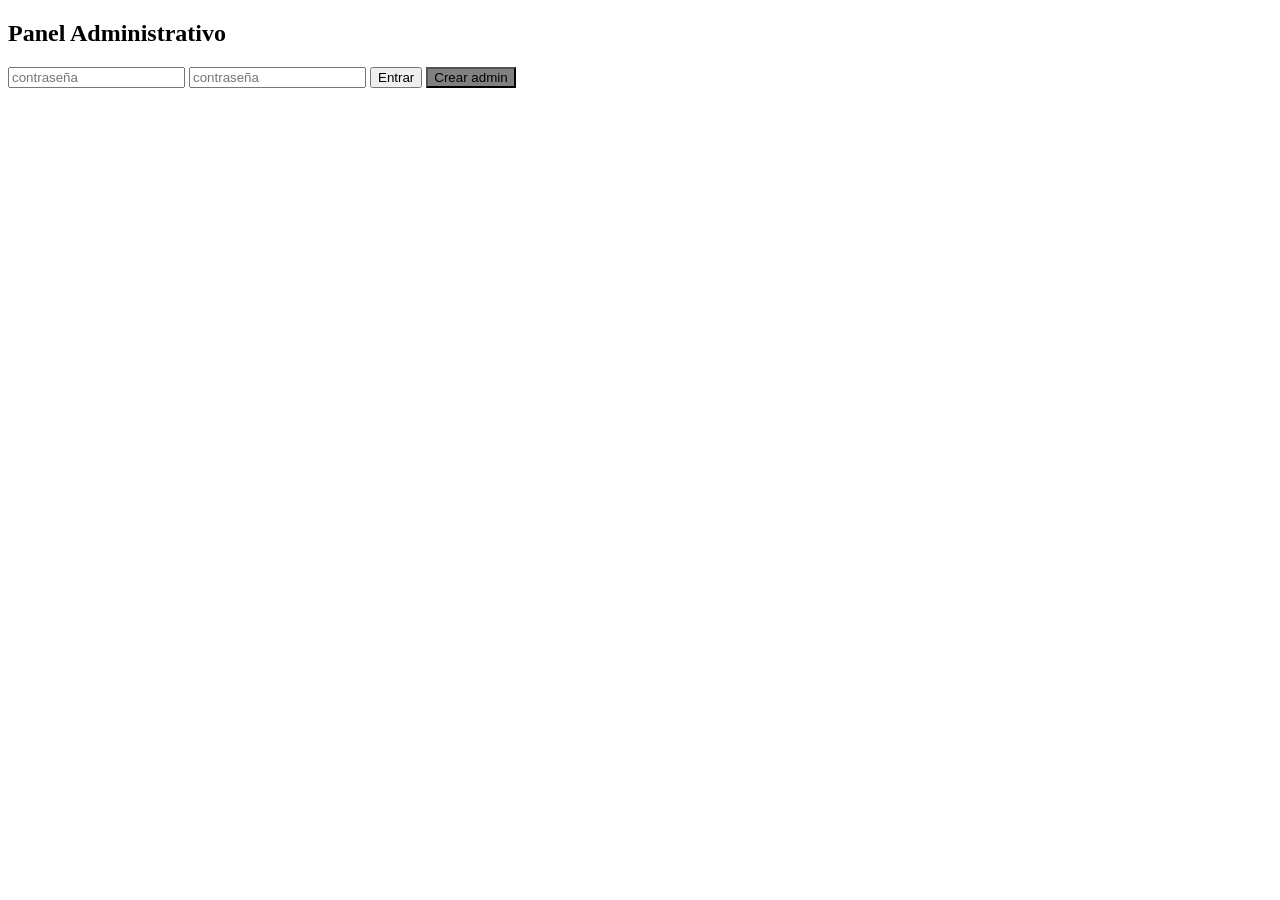
==== frontend/login.html @ 043e1847 "Add files via upload" ====
<!DOCTYPE html>
<html lang="es">
<head>
    <meta charset="utf-8" />
    <title> Inmobilaria - Acceso admin</title>
    <link rel="stylesheet" href="css/style.css" />
</head>
<body>
    <div class="contenedor-login">
        <h2 >Panel Administrativo</h2>
        <form id="formulario-login">
            <input type="text" id="usuario" placeholder="contraseña" required />
            <input type="password" id="usuario" placeholder="contraseña" required />
            <button type="submit">Entrar</button>
            <button type="button" id="btn-registrar" style="background-color: gray">Crear admin</button>
        </form> 
        <p id="mensaje-error" style="color: red;"></p>
    </div>
    <script src="js/login.js"></script>
</body>
</html>
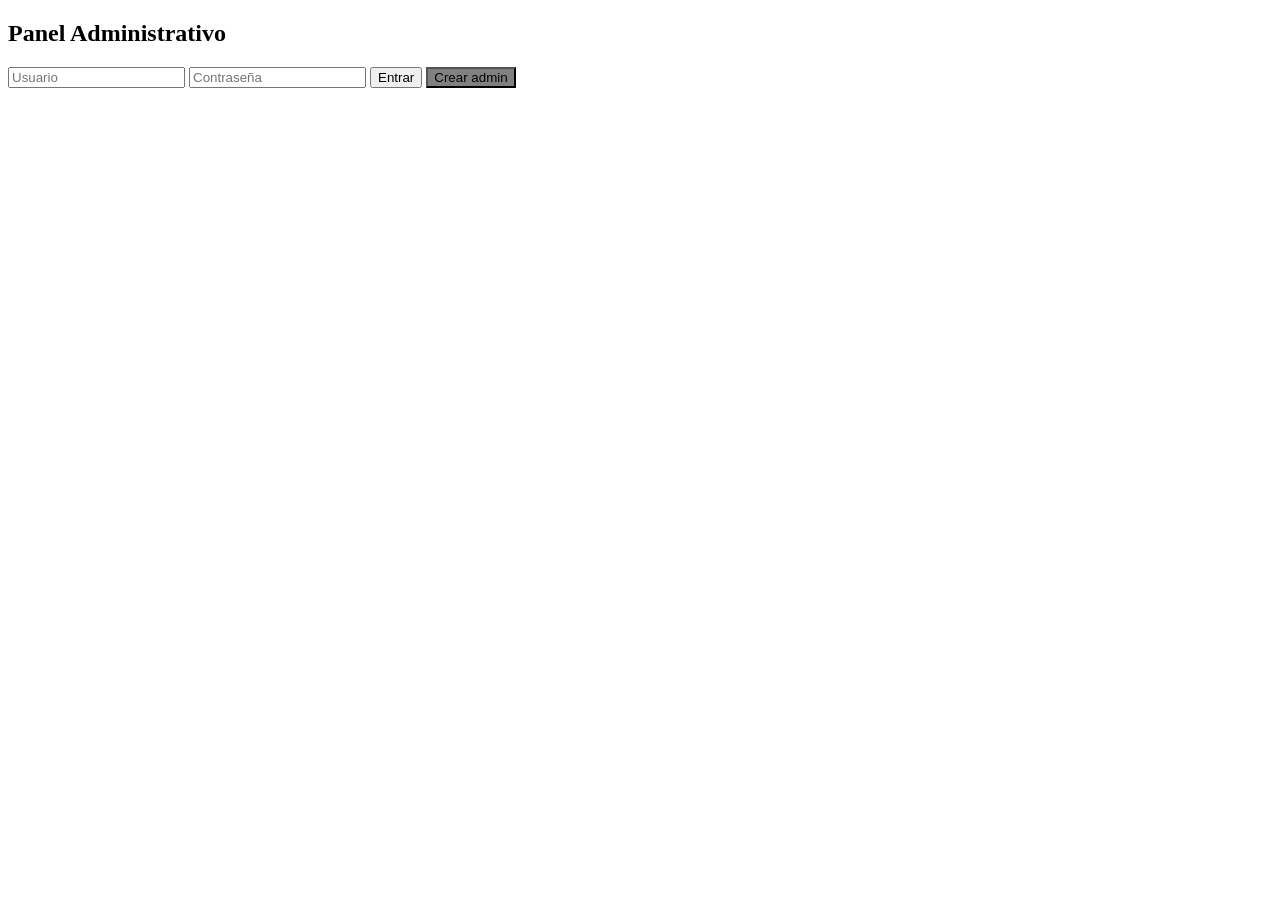
==== commit 66ed92b9: "Add files via upload" ====
--- a/frontend/login.html
+++ b/frontend/login.html
@@ -3,19 +3,19 @@
 <head>
     <meta charset="utf-8" />
     <title> Inmobilaria - Acceso admin</title>
-    <link rel="stylesheet" href="css/style.css" />
+    <link rel="stylesheet" href="./css/style.css">
 </head>
 <body>
     <div class="contenedor-login">
         <h2 >Panel Administrativo</h2>
         <form id="formulario-login">
-            <input type="text" id="usuario" placeholder="contraseña" required />
-            <input type="password" id="usuario" placeholder="contraseña" required />
+            <input type="text" id="usuario" placeholder="Usuario" required />
+            <input type="password" id="password" placeholder="Contraseña" required />
             <button type="submit">Entrar</button>
             <button type="button" id="btn-registrar" style="background-color: gray">Crear admin</button>
         </form> 
         <p id="mensaje-error" style="color: red;"></p>
     </div>
-    <script src="js/login.js"></script>
+    <script src="./js/login.js"></script>
 </body>
 </html>
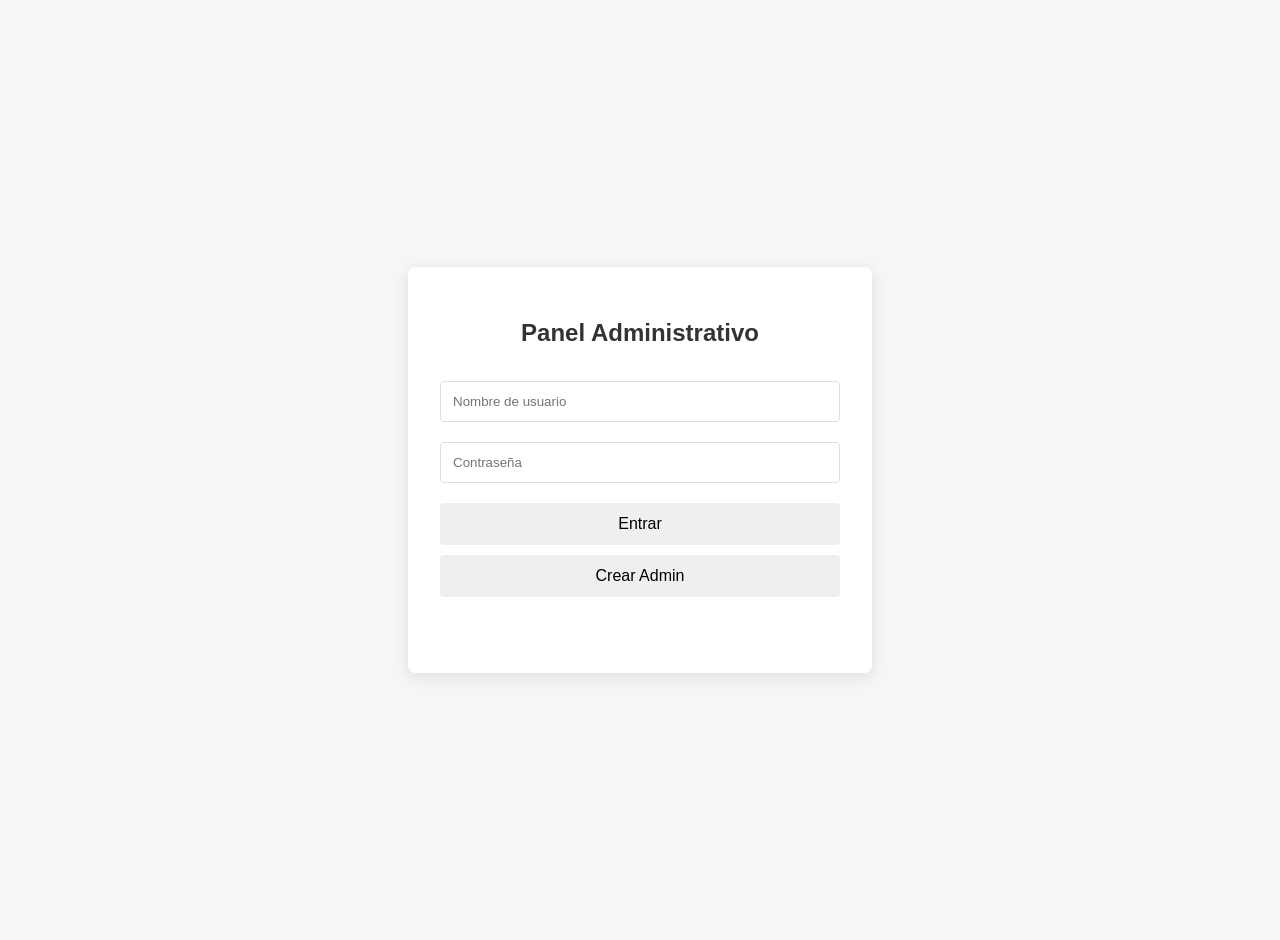
==== commit 83c6ddd7: "Add files via upload" ====
--- a/frontend/login.html
+++ b/frontend/login.html
@@ -3,19 +3,23 @@
 <head>
     <meta charset="utf-8" />
     <title> Inmobilaria - Acceso admin</title>
-    <link rel="stylesheet" href="./css/style.css">
+    <link rel="stylesheet" href="./css/styles.css">
 </head>
 <body>
     <div class="contenedor-login">
-        <h2 >Panel Administrativo</h2>
-        <form id="formulario-login">
-            <input type="text" id="usuario" placeholder="Usuario" required />
-            <input type="password" id="password" placeholder="Contraseña" required />
-            <button type="submit">Entrar</button>
-            <button type="button" id="btn-registrar" style="background-color: gray">Crear admin</button>
-        </form> 
-        <p id="mensaje-error" style="color: red;"></p>
+        <h2>Panel Administrativo</h2>
+
+        <!-- Importante: IDs iguales a tu login.js -->
+        <input type="text" id="usuario" placeholder="Nombre de usuario" required>
+        <input type="password" id="password" placeholder="Contraseña" required>
+
+        <button id="btnEntrar">Entrar</button>
+        <button id="btnRegistrar">Crear Admin</button>
+
+        <p id="mensaje-error"></p>
     </div>
+
+    <!-- Asegúrate de que la ruta tenga el punto al principio -->
     <script src="./js/login.js"></script>
 </body>
 </html>
--- a/frontend/css/styles.css
+++ b/frontend/css/styles.css
@@ -0,0 +1,153 @@
+/* Configuración básica */
+body {
+    font-family: 'Segoe UI', Tahoma, Geneva, Verdana, sans-serif;
+    background-color: #f4f7f6;
+    margin: 0;
+    padding: 20px;
+    color: #333;
+}
+
+header {
+    text-align: center;
+    padding: 20px 0;
+    color: #2c3e50;
+}
+
+/* El contenedor que organiza las tarjetas */
+.grid-inmuebles {
+    display: grid;
+    grid-template-columns: repeat(auto-fill, minmax(300px, 1fr));
+    gap: 25px;
+    padding: 20px;
+}
+
+/* El diseño de la tarjeta de cada casa */
+.tarjeta {
+    background: white;
+    border-radius: 15px;
+    overflow: hidden;
+    box-shadow: 0 4px 15px rgba(0,0,0,0.1);
+    transition: transform 0.3s ease;
+}
+
+    .tarjeta:hover {
+        transform: translateY(-10px); /* Se levanta un poco al pasar el mouse */
+    }
+
+    .tarjeta img {
+        width: 100%;
+        height: 200px;
+        object-fit: cover; /* Para que la foto no se estire feo */
+    }
+
+    .tarjeta h3 {
+        margin: 15px;
+        color: #2c3e50;
+    }
+
+    .tarjeta p {
+        margin: 0 15px 10px 15px;
+        font-size: 0.95em;
+        color: #666;
+    }
+
+    .tarjeta strong {
+        color: #27ae60; /* El precio saldrá en verde */
+        font-size: 1.2em;
+    }
+
+.filtros {
+    margin: 20px 0;
+    display: flex;
+    justify-content: center;
+    gap: 10px;
+}
+
+    .filtros button {
+        padding: 10px 20px;
+        border-radius: 20px;
+        border: 2px solid #27ae60;
+        background: white;
+        color: #27ae60;
+        cursor: pointer;
+        font-weight: bold;
+    }
+
+        .filtros button:hover {
+            background: #27ae60;
+            color: white;
+        }
+
+/* Estilos generales */
+body {
+    font-family: 'Segoe UI', Tahoma, Geneva, Verdana, sans-serif;
+    background-color: #f4f7f6;
+    display: flex;
+    justify-content: center;
+    align-items: center;
+    height: 100vh;
+    margin: 0;
+}
+
+/* Contenedor principal */
+.contenedor-login {
+    background: white;
+    padding: 2rem;
+    border-radius: 8px;
+    box-shadow: 0 4px 15px rgba(0, 0, 0, 0.1);
+    width: 100%;
+    max-width: 400px;
+    text-align: center;
+}
+
+    .contenedor-login h2 {
+        color: #333;
+        margin-bottom: 1.5rem;
+    }
+
+/* Inputs */
+input {
+    width: 100%;
+    padding: 12px;
+    margin: 10px 0;
+    border: 1px solid #ddd;
+    border-radius: 4px;
+    box-sizing: border-box; /* Importante para el ancho */
+}
+
+/* Botones */
+button {
+    width: 100%;
+    padding: 12px;
+    border: none;
+    border-radius: 4px;
+    cursor: pointer;
+    font-size: 16px;
+    transition: 0.3s;
+    margin-top: 10px;
+}
+
+#formulario-login button[type="submit"] {
+    background-color: #28a745;
+    color: white;
+}
+
+    #formulario-login button[type="submit"]:hover {
+        background-color: #218838;
+    }
+
+#btn-registrar {
+    background-color: #6c757d;
+    color: white;
+}
+
+    #btn-registrar:hover {
+        background-color: #5a6268;
+    }
+
+/* Mensajes de error */
+#mensaje-error {
+    font-size: 14px;
+    margin-top: 10px;
+    min-height: 20px;
+}
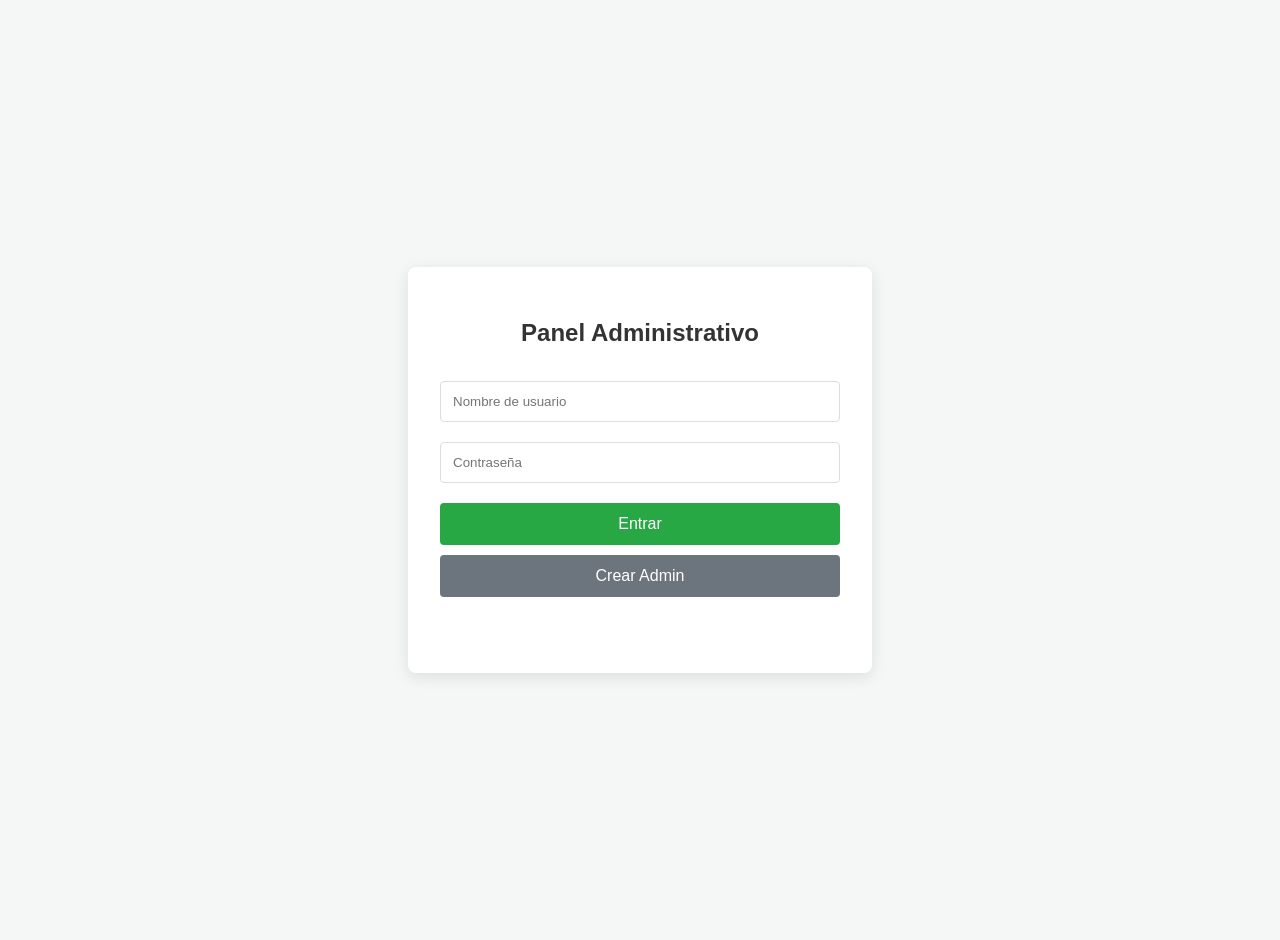
==== commit d33754db: "Add files via upload" ====
--- a/frontend/login.html
+++ b/frontend/login.html
@@ -9,12 +9,15 @@
     <div class="contenedor-login">
         <h2>Panel Administrativo</h2>
 
-        <!-- Importante: IDs iguales a tu login.js -->
-        <input type="text" id="usuario" placeholder="Nombre de usuario" required>
-        <input type="password" id="password" placeholder="Contraseña" required>
+        <!-- Agregamos la etiqueta form con el ID que busca tu JS -->
+        <form id="formulario-login">
+            <input type="text" id="usuario" placeholder="Nombre de usuario" required />
+            <input type="password" id="password" placeholder="Contraseña" required />
 
-        <button id="btnEntrar">Entrar</button>
-        <button id="btnRegistrar">Crear Admin</button>
+            <!-- Cambia el id a 'btnEntrar' si así está en tu JS, o simplemente deja que el submit del form lo maneje -->
+            <button type="submit" id="btnEntrar">Entrar</button>
+            <button type="button" id="btn-registrar">Crear Admin</button>
+        </form>
 
         <p id="mensaje-error"></p>
     </div>
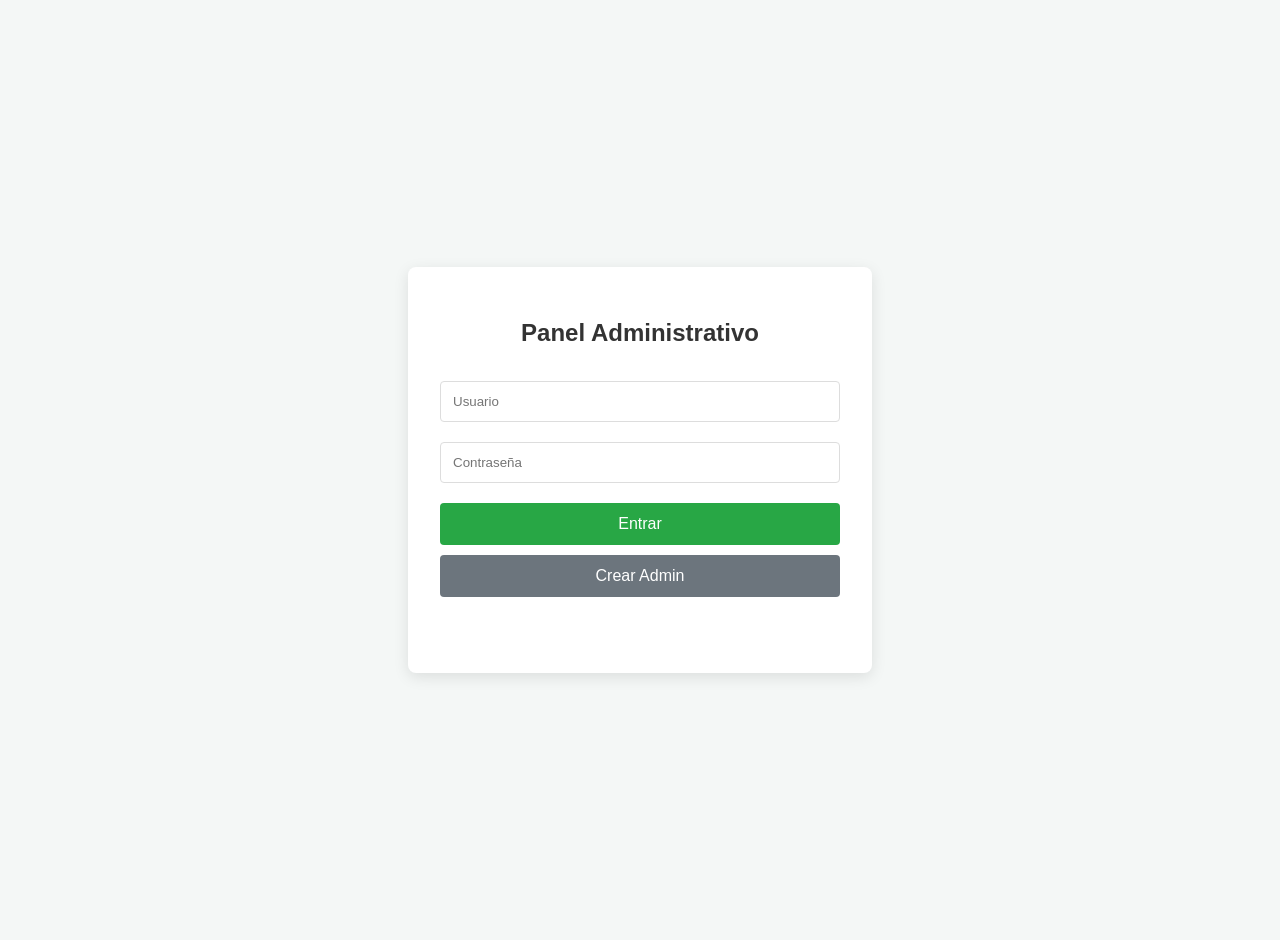
==== commit 389202a9: "Add files via upload" ====
--- a/frontend/login.html
+++ b/frontend/login.html
@@ -11,7 +11,7 @@
 
         <!-- Agregamos la etiqueta form con el ID que busca tu JS -->
         <form id="formulario-login">
-            <input type="text" id="usuario" placeholder="Nombre de usuario" required />
+            <input type="text" id="usuario" placeholder="Usuario" required />
             <input type="password" id="password" placeholder="Contraseña" required />
 
             <!-- Cambia el id a 'btnEntrar' si así está en tu JS, o simplemente deja que el submit del form lo maneje -->
